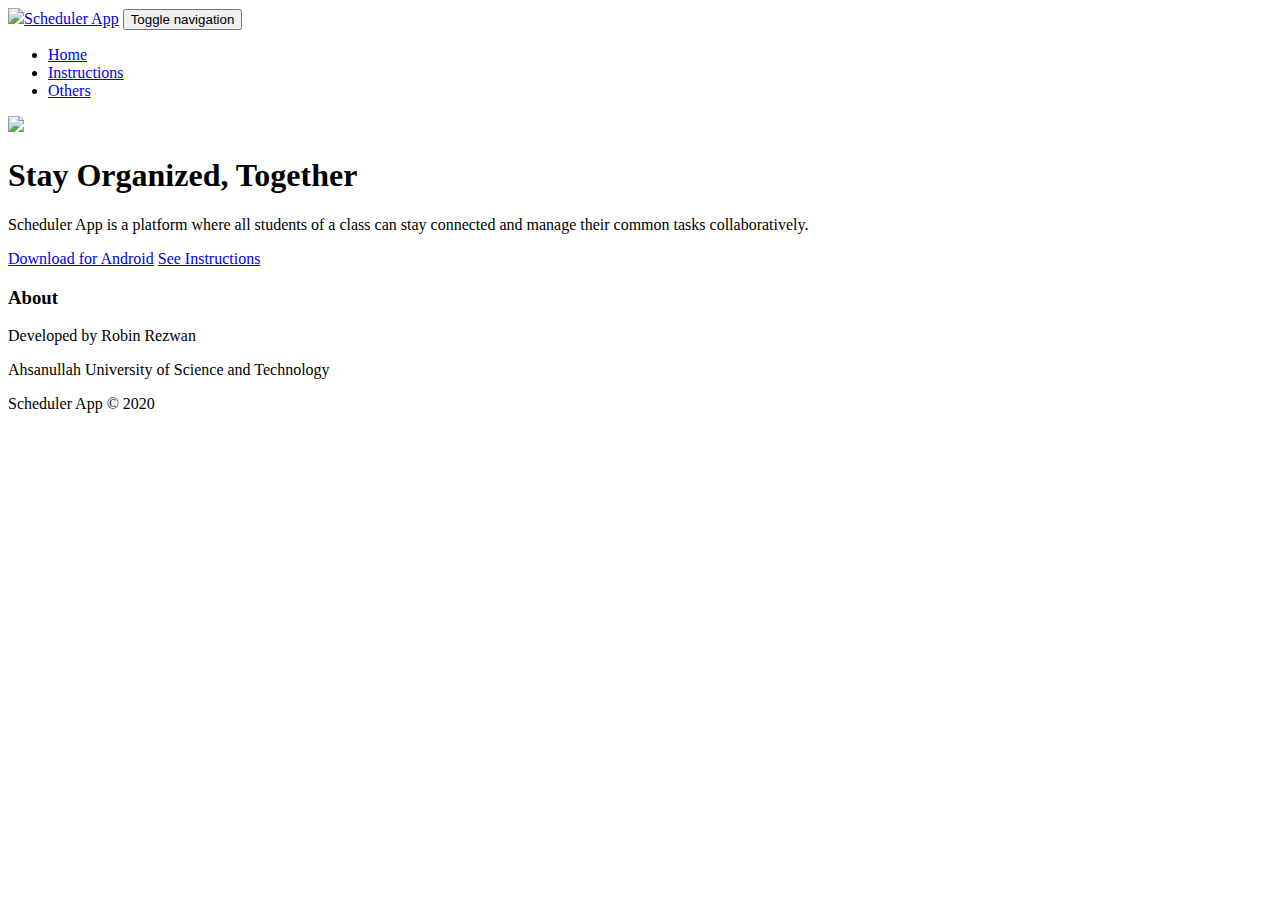
==== index.html @ 95d7d35f "Initial commit" ====
<!DOCTYPE html>
<html>

<head>
    <meta charset="utf-8">
    <meta name="viewport" content="width=device-width, initial-scale=1.0, shrink-to-fit=no">
    <title>Home - Scheduler App</title>
    <link rel="stylesheet" href="assets/bootstrap/css/bootstrap.min.css">
    <link rel="stylesheet" href="assets/fonts/fontawesome-all.min.css">
    <link rel="stylesheet" href="assets/css/styles.css">
</head>

<body>
    <nav class="navbar navbar-light navbar-expand-md fixed-top bg-white shadow-sm">
        <div class="container"><a class="navbar-brand" href="https://robinrezwan.github.io/schedulerapp">
                <img src="assets/img/lightning_bolt_64px.svg">Scheduler App</a>
            <button data-toggle="collapse" class="navbar-toggler" data-target="#navcol-1">
                <span class="sr-only">Toggle navigation</span>
                <span class="navbar-toggler-icon"></span>
            </button>
            <div class="collapse navbar-collapse" id="navcol-1">
                <ul class="nav navbar-nav text-uppercase ml-auto">
                    <li class="nav-item" role="presentation"><a class="nav-link active" href="index.html">Home</a></li>
                    <li class="nav-item" role="presentation"><a class="nav-link" href="instructions.html">Instructions</a></li>
                    <li class="nav-item" role="presentation"><a class="nav-link" href="others.html">Others</a></li>
                </ul>
            </div>
        </div>
    </nav>
    <section class="home-content">
        <div class="container">
            <div class="row">
                <div class="col-lg-4 align-self-center mx-auto">
                    <div class="phone-mockup"><img src="assets/img/scheduler-app-pixel-4.png"></div>
                </div>
                <div class="col-lg-8 align-self-center">
                    <div class="jumbotron">
                        <h1>Stay Organized, Together</h1>
                        <p>Scheduler App is a platform where all students of a class can stay connected and manage their common tasks collaboratively.</p>
                        <span>
                            <a class="btn btn-primary" role="button" target="_blank" href="https://drive.google.com/uc?export=download&amp;id=10wBmyeKl1Q8-T0a6e6swt-s9JSqs6LJm">Download for Android</a>
                            <a class="btn btn-outline-primary" role="button" href="instructions.html">See Instructions</a>
                        </span>
                    </div>
                </div>
            </div>
        </div>
    </section>
    <div class="footer">
        <footer>
            <div class="container">
                <div class="row justify-content-end">
                    <div class="col-md-6 col-lg-5 item">
                        <h3>About</h3>
                        <p>Developed by Robin Rezwan</p>
                        <p>Ahsanullah University of Science and Technology</p>
                    </div>
                    <div class="col-md-3 col-lg-3 item social">
                        <a href="https://github.com/robinrezwan" target="_blank"><i class="fab fa-github"></i></a>
                        <a href="https://facebook.com/rezwankabir.robin" target="_blank"><i class="fab fa-facebook"></i></a>
                        <a href="https://instagram.com/robinrezwan" target="_blank"><i class="fab fa-instagram"></i></a>
                        <p class="copyright">Scheduler App © 2020</p>
                    </div>
                </div>
            </div>
        </footer>
    </div>
    <script src="assets/js/jquery.min.js"></script>
    <script src="assets/bootstrap/js/bootstrap.min.js"></script>
</body>

</html>
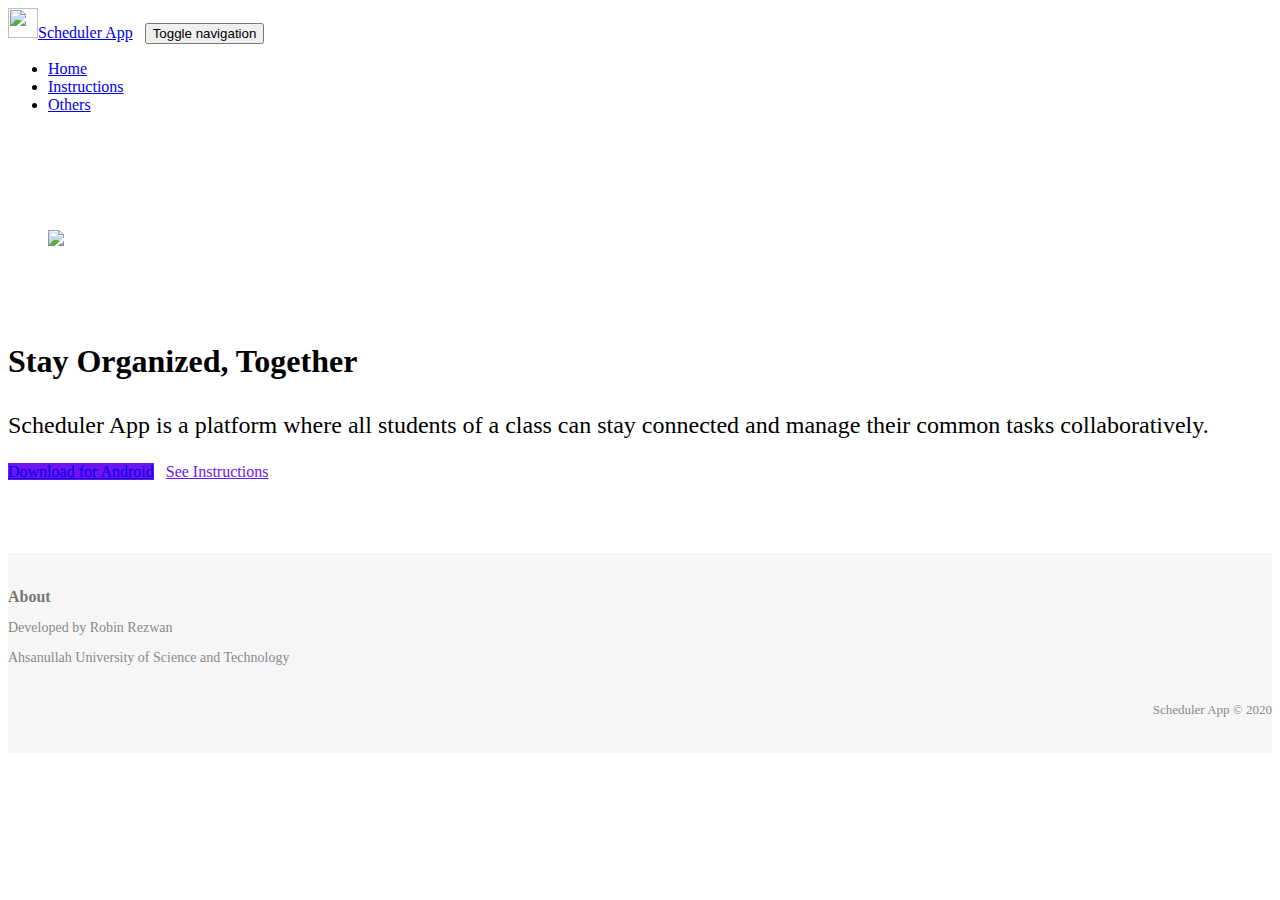
==== commit d4eda449: "Minor updates" ====
--- a/index.html
+++ b/index.html
@@ -38,7 +38,7 @@
                         <h1>Stay Organized, Together</h1>
                         <p>Scheduler App is a platform where all students of a class can stay connected and manage their common tasks collaboratively.</p>
                         <span>
-                            <a class="btn btn-primary" role="button" target="_blank" href="https://drive.google.com/uc?export=download&amp;id=10wBmyeKl1Q8-T0a6e6swt-s9JSqs6LJm">Download for Android</a>
+                            <a class="btn btn-primary" role="button" href="https://drive.google.com/uc?export=download&amp;id=10wBmyeKl1Q8-T0a6e6swt-s9JSqs6LJm">Download for Android</a>
                             <a class="btn btn-outline-primary" role="button" href="instructions.html">See Instructions</a>
                         </span>
                     </div>
--- a/assets/css/styles.css
+++ b/assets/css/styles.css
@@ -0,0 +1,229 @@
+/*------------------------text selection------------------------*/
+
+::-moz-selection {
+    color: #ffffff;
+    background: #6e14ef;
+}
+
+::selection {
+    color: #ffffff;
+    background: #6e14ef;
+}
+
+/*------------------------navigation bar------------------------*/
+
+.navbar-brand {
+    padding-right: 8px;
+}
+
+.navbar-brand img {
+    height: 30px;
+    width: 30px;
+    margin-bottom: 2px;
+    align-self: center;
+}
+
+/*------------------------home page------------------------*/
+
+.home-content {
+    padding-top: 60px;
+}
+
+@media (max-width: 991px) {
+    .home-content .phone-mockup {
+        margin: 40px;
+        max-width: 300px;
+    }
+}
+
+@media (min-width: 992px) and (max-width: 1199px) {
+    .home-content .phone-mockup {
+        margin: 40px 10px;
+    }
+}
+
+@media (min-width: 1200px) {
+    .home-content .phone-mockup {
+        margin: 40px;
+    }
+}
+
+.home-content .phone-mockup img {
+    width: 100%;
+}
+
+.home-content .jumbotron {
+    background-color: #ffffff;
+    padding-top: 32px;
+    padding-bottom: 32px;
+}
+
+.home-content .jumbotron p {
+    padding-top: 8px;
+    font-size: 24px;
+    font-weight: 300;
+}
+
+.home-content .jumbotron a {
+    margin-right: 8px;
+    margin-bottom: 8px;
+}
+
+.btn-primary {
+    background-color: #6e14ef;
+    border-color: #6110d7;
+}
+
+.btn-primary:hover {
+    background-color: #6211d8;
+    border-color: #540fb8;
+}
+
+.btn-primary.focus,
+.btn-primary:focus {
+    background-color: #6211d8;
+    border-color: #540fb8;
+}
+
+.btn-primary:not(:disabled):not(.disabled).active,
+.btn-primary:not(:disabled):not(.disabled):active,
+.show>.btn-primary.dropdown-toggle {
+    background-color: #6211d8;
+    border-color: #540fb8;
+}
+
+.btn-outline-primary {
+    color: #6e14ef;
+    border-color: #6e14ef;
+}
+
+.btn-outline-primary:hover {
+    color: #6e14ef;
+    background-color: #f6f6f6;
+    border-color: #540fb8;
+}
+
+.btn-outline-primary.focus,
+.btn-outline-primary:focus {
+    color: #6e14ef;
+    background-color: #f6f6f6;
+    border-color: #540fb8;
+}
+
+.btn-outline-primary:not(:disabled):not(.disabled).active,
+.btn-outline-primary:not(:disabled):not(.disabled):active,
+.show>.btn-outline-primary.dropdown-toggle {
+    color: #6e14ef;
+    background-color: #f6f6f6;
+    border-color: #540fb8;
+}
+
+/*------------------------instructions page------------------------*/
+
+.instructions-content {
+    padding-top: 100px;
+}
+
+.installation,
+.registration,
+.overview,
+.conclusion {
+    padding-bottom: 24px;
+}
+
+.installation h3,
+.registration h3,
+.overview h3 {
+    padding-bottom: 24px;
+}
+
+/*------------------------others page------------------------*/
+
+.others-content {
+    padding-top: 100px;
+}
+
+.others-content h3 {
+    padding-bottom: 24px;
+}
+
+.others-content span {
+    margin-right: 10px;
+}
+
+.others-content img {
+    margin-top: 36px;
+    margin-bottom: 36px;
+    width: 100%;
+}
+
+/*------------------------footer------------------------*/
+
+.footer {
+    background-color: #f6f6f6;
+    margin-top: 40px;
+    padding: 35px 0;
+    color: #4b4c4d;
+}
+
+.footer h3 {
+    color: #767777;
+    margin-top: 0;
+    margin-bottom: 12px;
+    font-weight: bold;
+    font-size: 16px;
+}
+
+.footer p {
+    font-size: 14px;
+    margin-bottom: 4px;
+    color: #8a8a8a;
+}
+
+@media (max-width:767px) {
+    .footer .item {
+        text-align: center;
+        padding-bottom: 20px;
+    }
+}
+
+.footer .item.social {
+    text-align: right;
+}
+
+@media (max-width: 768px) {
+    .footer .item.social {
+        text-align: center;
+    }
+}
+
+.footer .item.social>a {
+    margin-top: 0px;
+    margin-left: 10px;
+    border: 0px;
+    font-size: 34px;
+    line-height: 40px;
+    text-align: center;
+    border-radius: 50%;
+    display: inline-block;
+    color: inherit;
+    opacity: 0.75;
+}
+
+@media (max-width: 767px) {
+    .footer .item.social>a {
+        margin-top: 10px;
+        margin-right: 10px;
+    }
+}
+
+.footer .item.social>a:hover {
+    opacity: 0.9;
+}
+
+.footer .copyright {
+    color: #8a8a8a;
+    margin-top: 14px;
+    margin-bottom: 0;
+    font-size: 13px;
+}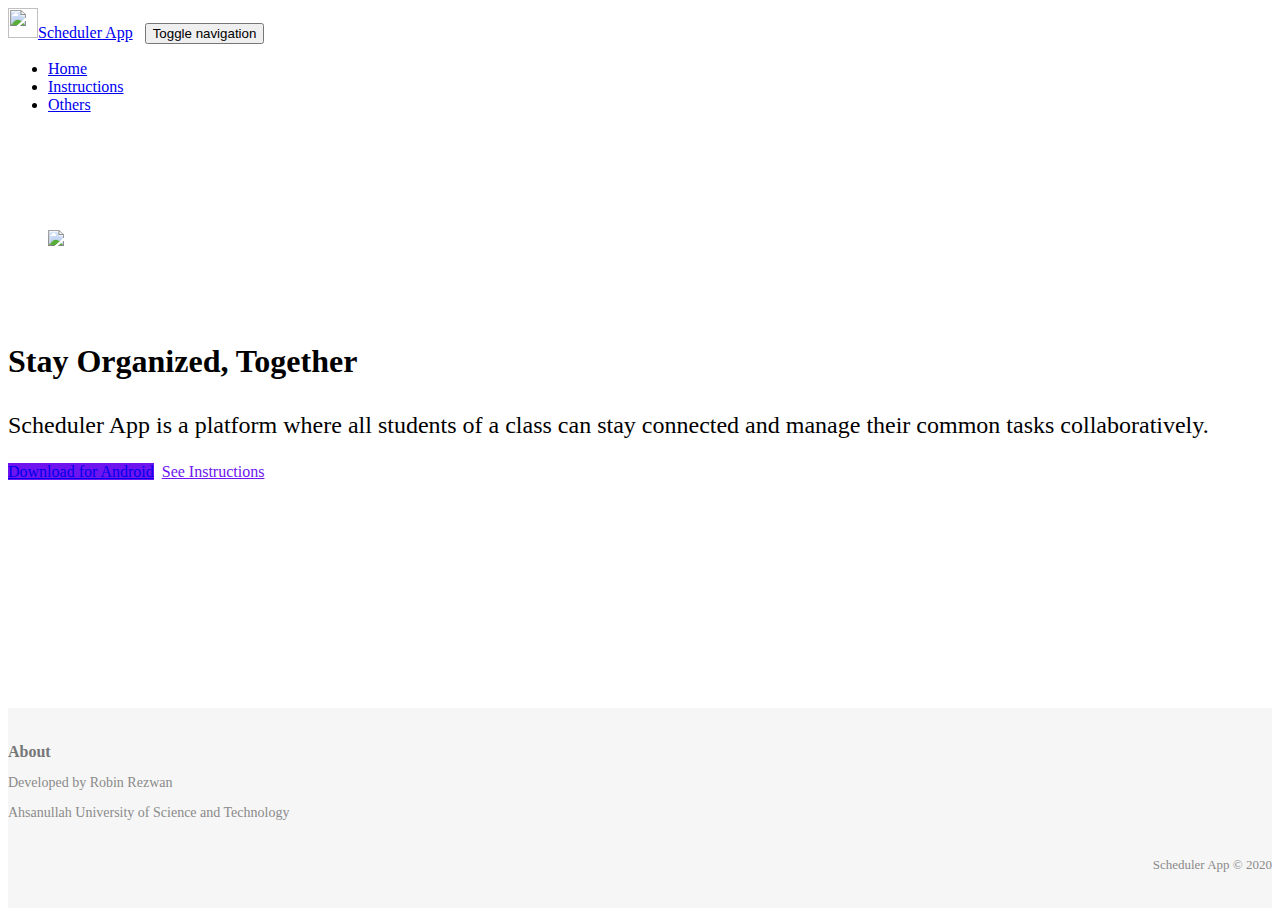
==== commit 4c3189d8: "Minor updates" ====
--- a/index.html
+++ b/index.html
@@ -5,6 +5,7 @@
     <meta charset="utf-8">
     <meta name="viewport" content="width=device-width, initial-scale=1.0, shrink-to-fit=no">
     <title>Home - Scheduler App</title>
+    <link rel="icon" href="assets/img/lightning_bolt_64px.svg" sizes="any" type="image/svg+xml">
     <link rel="stylesheet" href="assets/bootstrap/css/bootstrap.min.css">
     <link rel="stylesheet" href="assets/fonts/fontawesome-all.min.css">
     <link rel="stylesheet" href="assets/css/styles.css">
@@ -38,8 +39,7 @@
                         <h1>Stay Organized, Together</h1>
                         <p>Scheduler App is a platform where all students of a class can stay connected and manage their common tasks collaboratively.</p>
                         <span>
-                            <a class="btn btn-primary" role="button" href="https://drive.google.com/uc?export=download&amp;id=10wBmyeKl1Q8-T0a6e6swt-s9JSqs6LJm">Download for Android</a>
-                            <a class="btn btn-outline-primary" role="button" href="instructions.html">See Instructions</a>
+                            <a class="btn btn-primary" role="button" href="https://drive.google.com/uc?export=download&amp;id=10wBmyeKl1Q8-T0a6e6swt-s9JSqs6LJm">Download for Android</a><a class="btn btn-outline-primary" role="button" href="instructions.html">See Instructions</a>
                         </span>
                     </div>
                 </div>
@@ -56,9 +56,7 @@
                         <p>Ahsanullah University of Science and Technology</p>
                     </div>
                     <div class="col-md-3 col-lg-3 item social">
-                        <a href="https://github.com/robinrezwan" target="_blank"><i class="fab fa-github"></i></a>
-                        <a href="https://facebook.com/rezwankabir.robin" target="_blank"><i class="fab fa-facebook"></i></a>
-                        <a href="https://instagram.com/robinrezwan" target="_blank"><i class="fab fa-instagram"></i></a>
+                        <a href="https://github.com/robinrezwan" target="_blank"><i class="fab fa-github"></i></a><a href="https://facebook.com/rezwankabir.robin" target="_blank"><i class="fab fa-facebook"></i></a><a href="https://instagram.com/robinrezwan" target="_blank"><i class="fab fa-instagram"></i></a>
                         <p class="copyright">Scheduler App © 2020</p>
                     </div>
                 </div>
--- a/assets/css/styles.css
+++ b/assets/css/styles.css
@@ -1,3 +1,15 @@
+/*------------------------body------------------------*/
+
+html {
+    height: 100%;
+}
+
+body {
+    display: flex;
+    flex-direction: column;
+    height: 100%;
+}
+
 /*------------------------text selection------------------------*/
 
 ::-moz-selection {
@@ -27,6 +39,7 @@
 
 .home-content {
     padding-top: 60px;
+    padding-bottom: 40px;
 }
 
 @media (max-width: 991px) {
@@ -122,6 +135,7 @@
 
 .instructions-content {
     padding-top: 100px;
+    padding-bottom: 40px;
 }
 
 .installation,
@@ -141,6 +155,7 @@
 
 .others-content {
     padding-top: 100px;
+    padding-bottom: 40px;
 }
 
 .others-content h3 {
@@ -160,9 +175,9 @@
 /*------------------------footer------------------------*/
 
 .footer {
-    background-color: #f6f6f6;
-    margin-top: 40px;
+    margin-top: auto;
     padding: 35px 0;
+    background-color: #f6f6f6;
     color: #4b4c4d;
 }
 
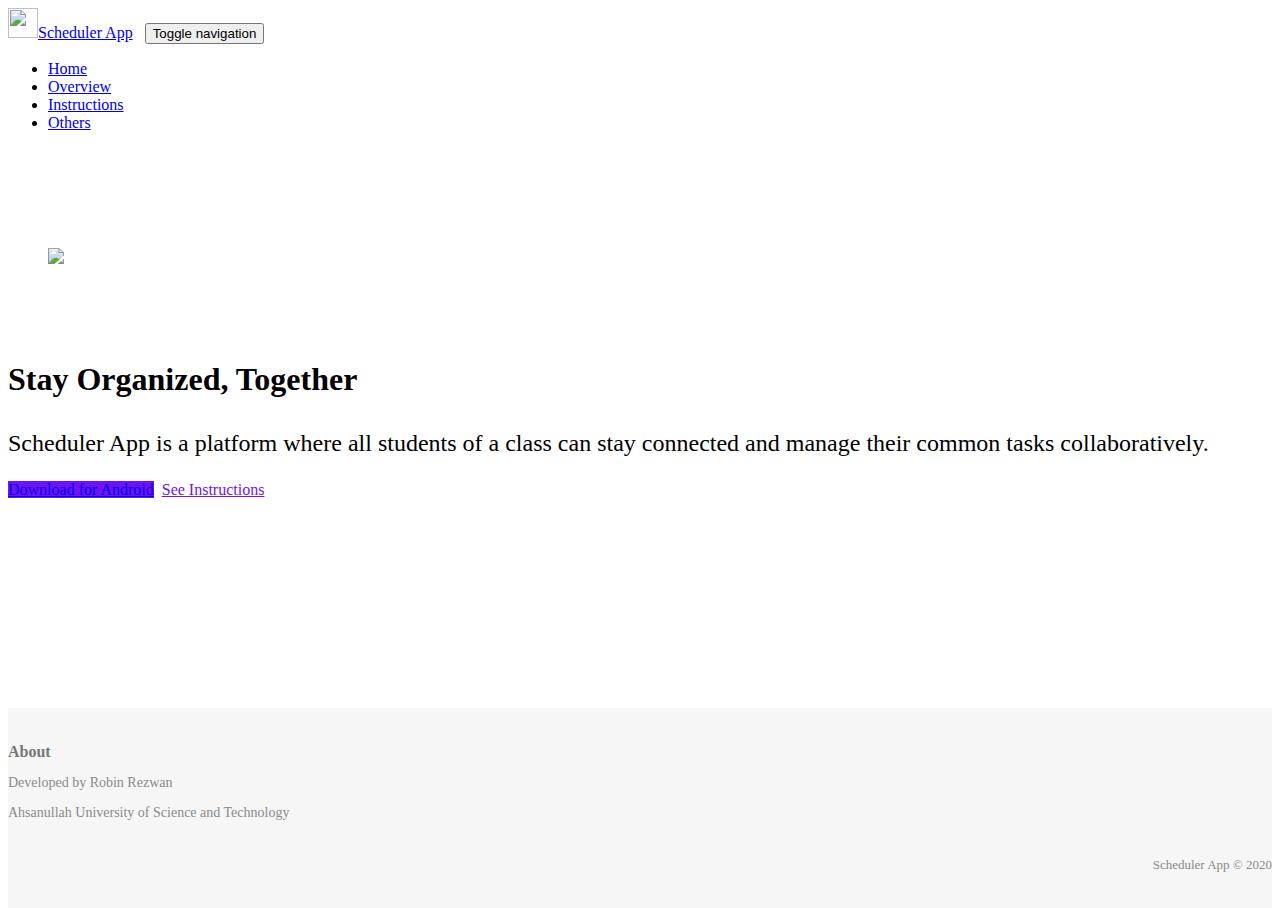
==== commit 329d974a: "New page added" ====
--- a/index.html
+++ b/index.html
@@ -22,6 +22,7 @@
             <div class="collapse navbar-collapse" id="navcol-1">
                 <ul class="nav navbar-nav text-uppercase ml-auto">
                     <li class="nav-item" role="presentation"><a class="nav-link active" href="index.html">Home</a></li>
+                    <li class="nav-item" role="presentation"><a class="nav-link" href="overview.html">Overview</a></li>
                     <li class="nav-item" role="presentation"><a class="nav-link" href="instructions.html">Instructions</a></li>
                     <li class="nav-item" role="presentation"><a class="nav-link" href="others.html">Others</a></li>
                 </ul>
--- a/assets/css/styles.css
+++ b/assets/css/styles.css
@@ -131,6 +131,22 @@
     border-color: #540fb8;
 }
 
+/*------------------------overview page------------------------*/
+
+.overview-content {
+    padding-top: 100px;
+    padding-bottom: 40px;
+}
+
+.overview,
+.conclusion {
+    padding-bottom: 24px;
+}
+
+.overview h3 {
+    padding-bottom: 24px;
+}
+
 /*------------------------instructions page------------------------*/
 
 .instructions-content {
@@ -140,14 +156,13 @@
 
 .installation,
 .registration,
-.overview,
-.conclusion {
+.caution {
     padding-bottom: 24px;
 }
 
 .installation h3,
 .registration h3,
-.overview h3 {
+.caution h3 {
     padding-bottom: 24px;
 }
 
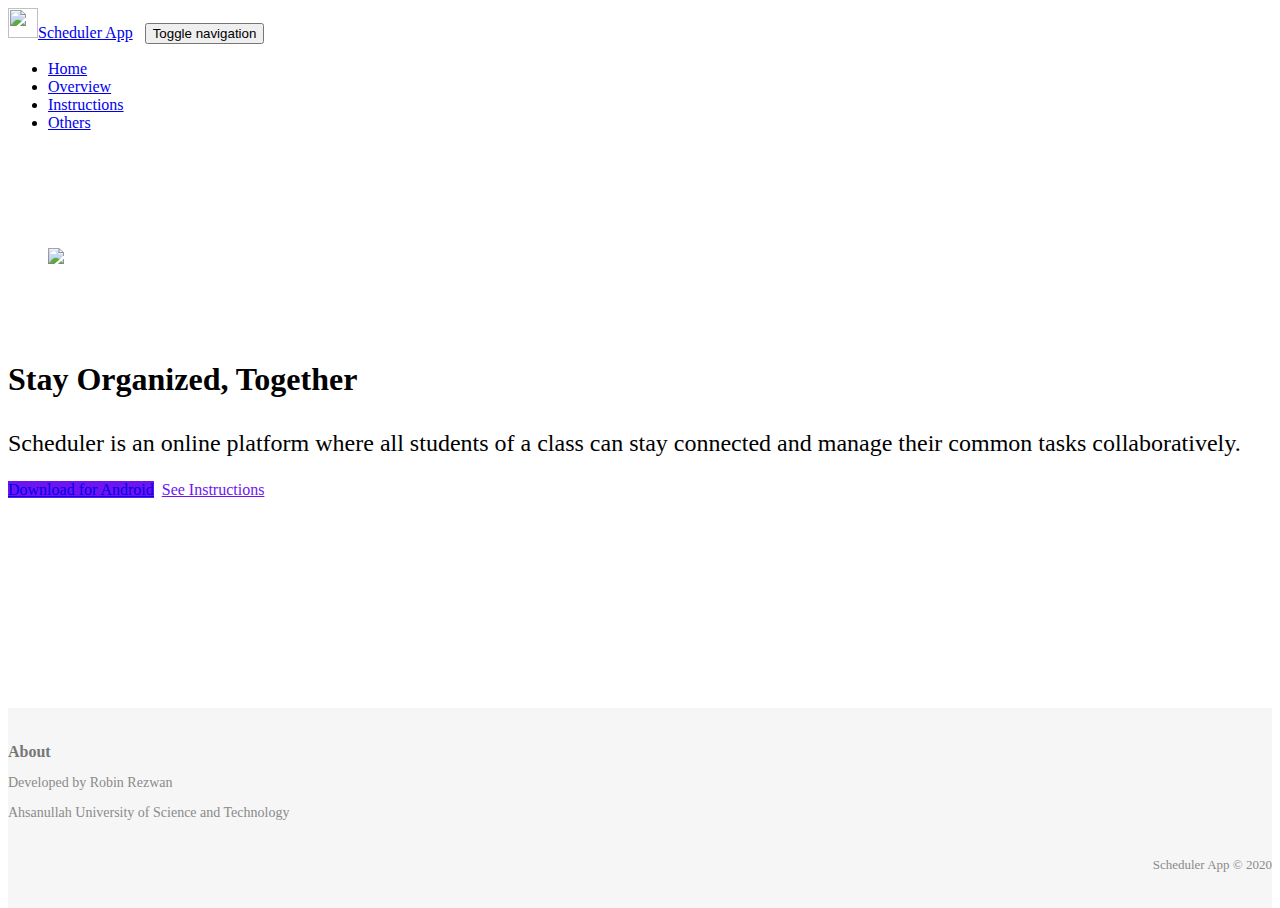
==== commit 298bf2e8: "Minor updates" ====
--- a/index.html
+++ b/index.html
@@ -4,7 +4,10 @@
 <head>
     <meta charset="utf-8">
     <meta name="viewport" content="width=device-width, initial-scale=1.0, shrink-to-fit=no">
-    <title>Home - Scheduler App</title>
+    <meta property="og:title" content="Scheduler App">
+    <meta property="og:description" content="Scheduler is an online platform where all students of a class can stay connected and manage their common tasks collaboratively.">
+    <meta property="og:image" content="assets/img/website-thumbnail.png">
+    <title>Scheduler App</title>
     <link rel="icon" href="assets/img/lightning_bolt_64px.svg" sizes="any" type="image/svg+xml">
     <link rel="stylesheet" href="assets/bootstrap/css/bootstrap.min.css">
     <link rel="stylesheet" href="assets/fonts/fontawesome-all.min.css">
@@ -38,7 +41,7 @@
                 <div class="col-lg-8 align-self-center">
                     <div class="jumbotron">
                         <h1>Stay Organized, Together</h1>
-                        <p>Scheduler App is a platform where all students of a class can stay connected and manage their common tasks collaboratively.</p>
+                        <p>Scheduler is an online platform where all students of a class can stay connected and manage their common tasks collaboratively.</p>
                         <span>
                             <a class="btn btn-primary" role="button" href="https://drive.google.com/uc?export=download&amp;id=10wBmyeKl1Q8-T0a6e6swt-s9JSqs6LJm">Download for Android</a><a class="btn btn-outline-primary" role="button" href="instructions.html">See Instructions</a>
                         </span>
--- a/assets/css/styles.css
+++ b/assets/css/styles.css
@@ -138,12 +138,16 @@
     padding-bottom: 40px;
 }
 
-.overview,
-.conclusion {
-    padding-bottom: 24px;
-}
-
-.overview h3 {
+.overview-content section {
+    padding-bottom: 24px;
+}
+
+.overview-content h3 {
+    padding-bottom: 24px;
+}
+
+.overview-content .overview-images {
+    padding-top: 16px;
     padding-bottom: 24px;
 }
 
@@ -154,15 +158,11 @@
     padding-bottom: 40px;
 }
 
-.installation,
-.registration,
-.caution {
-    padding-bottom: 24px;
-}
-
-.installation h3,
-.registration h3,
-.caution h3 {
+.instructions-content section {
+    padding-bottom: 24px;
+}
+
+.instructions-content h3 {
     padding-bottom: 24px;
 }
 
